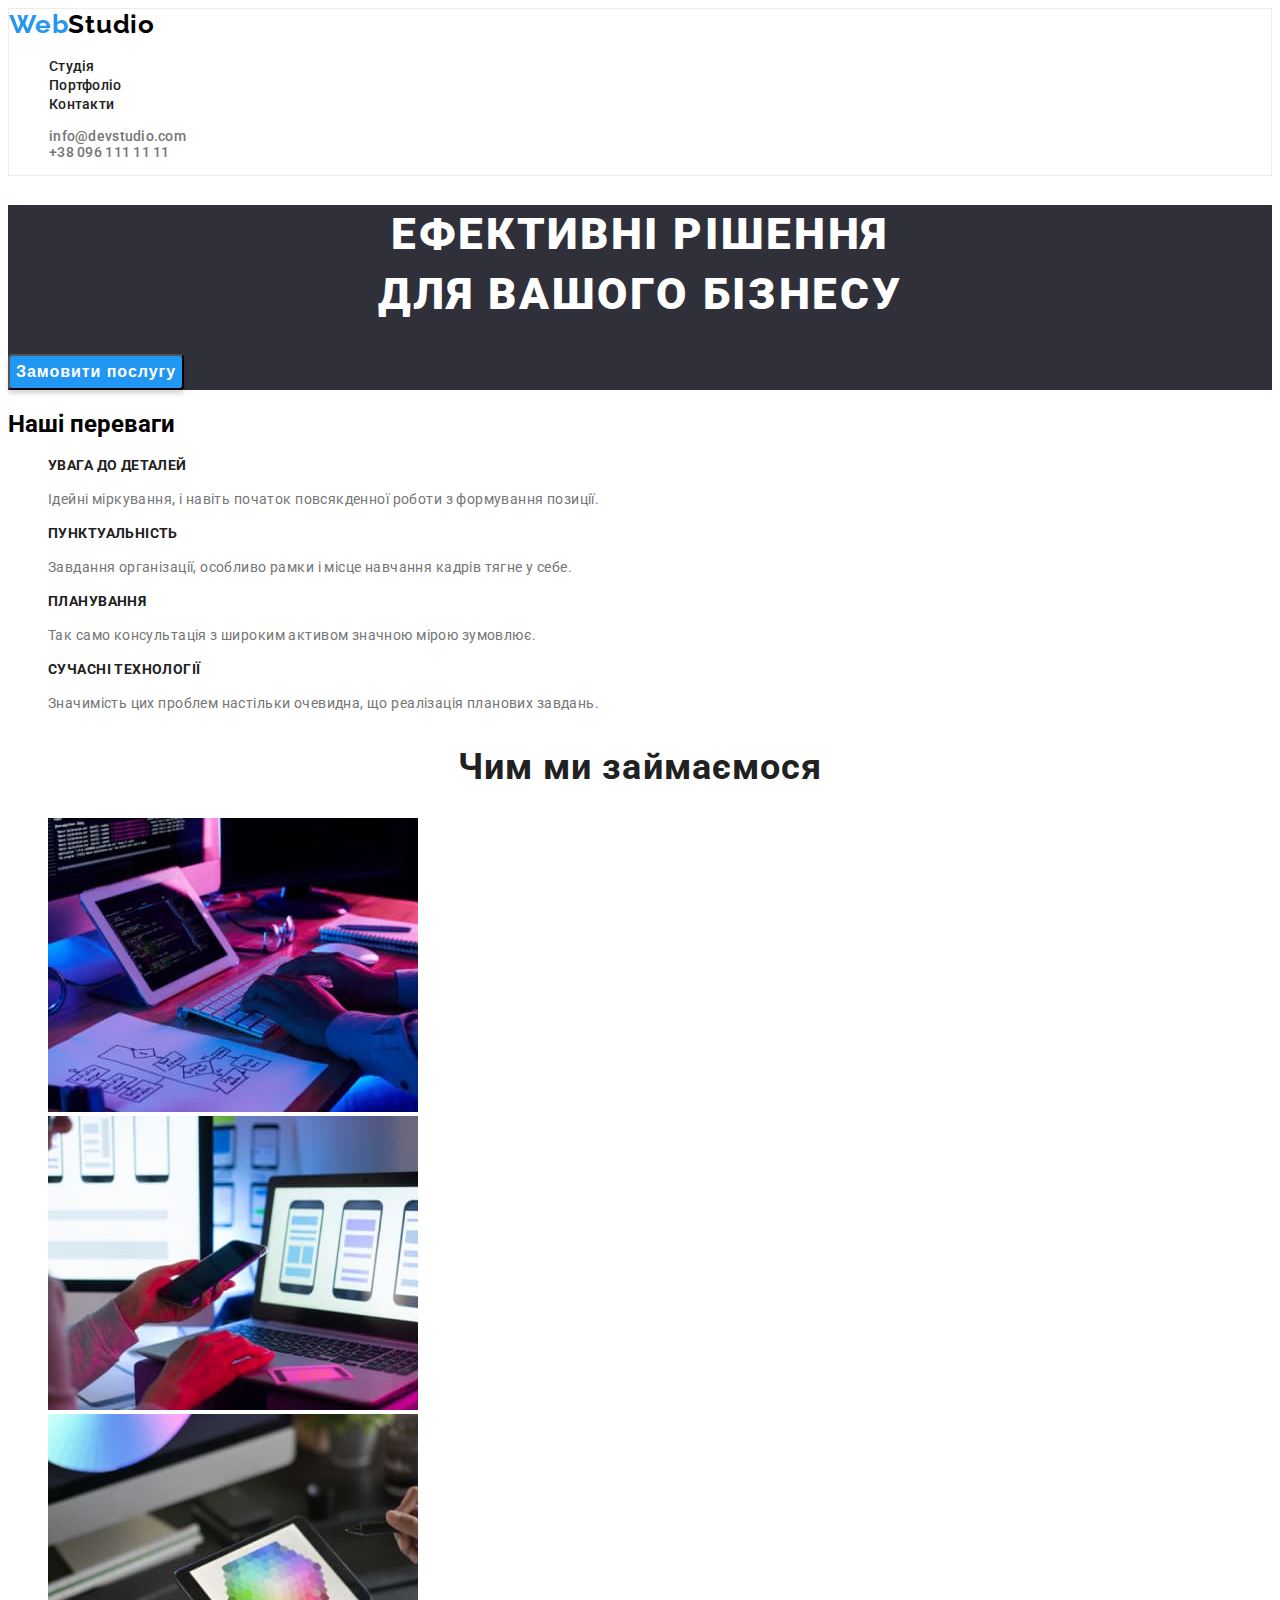
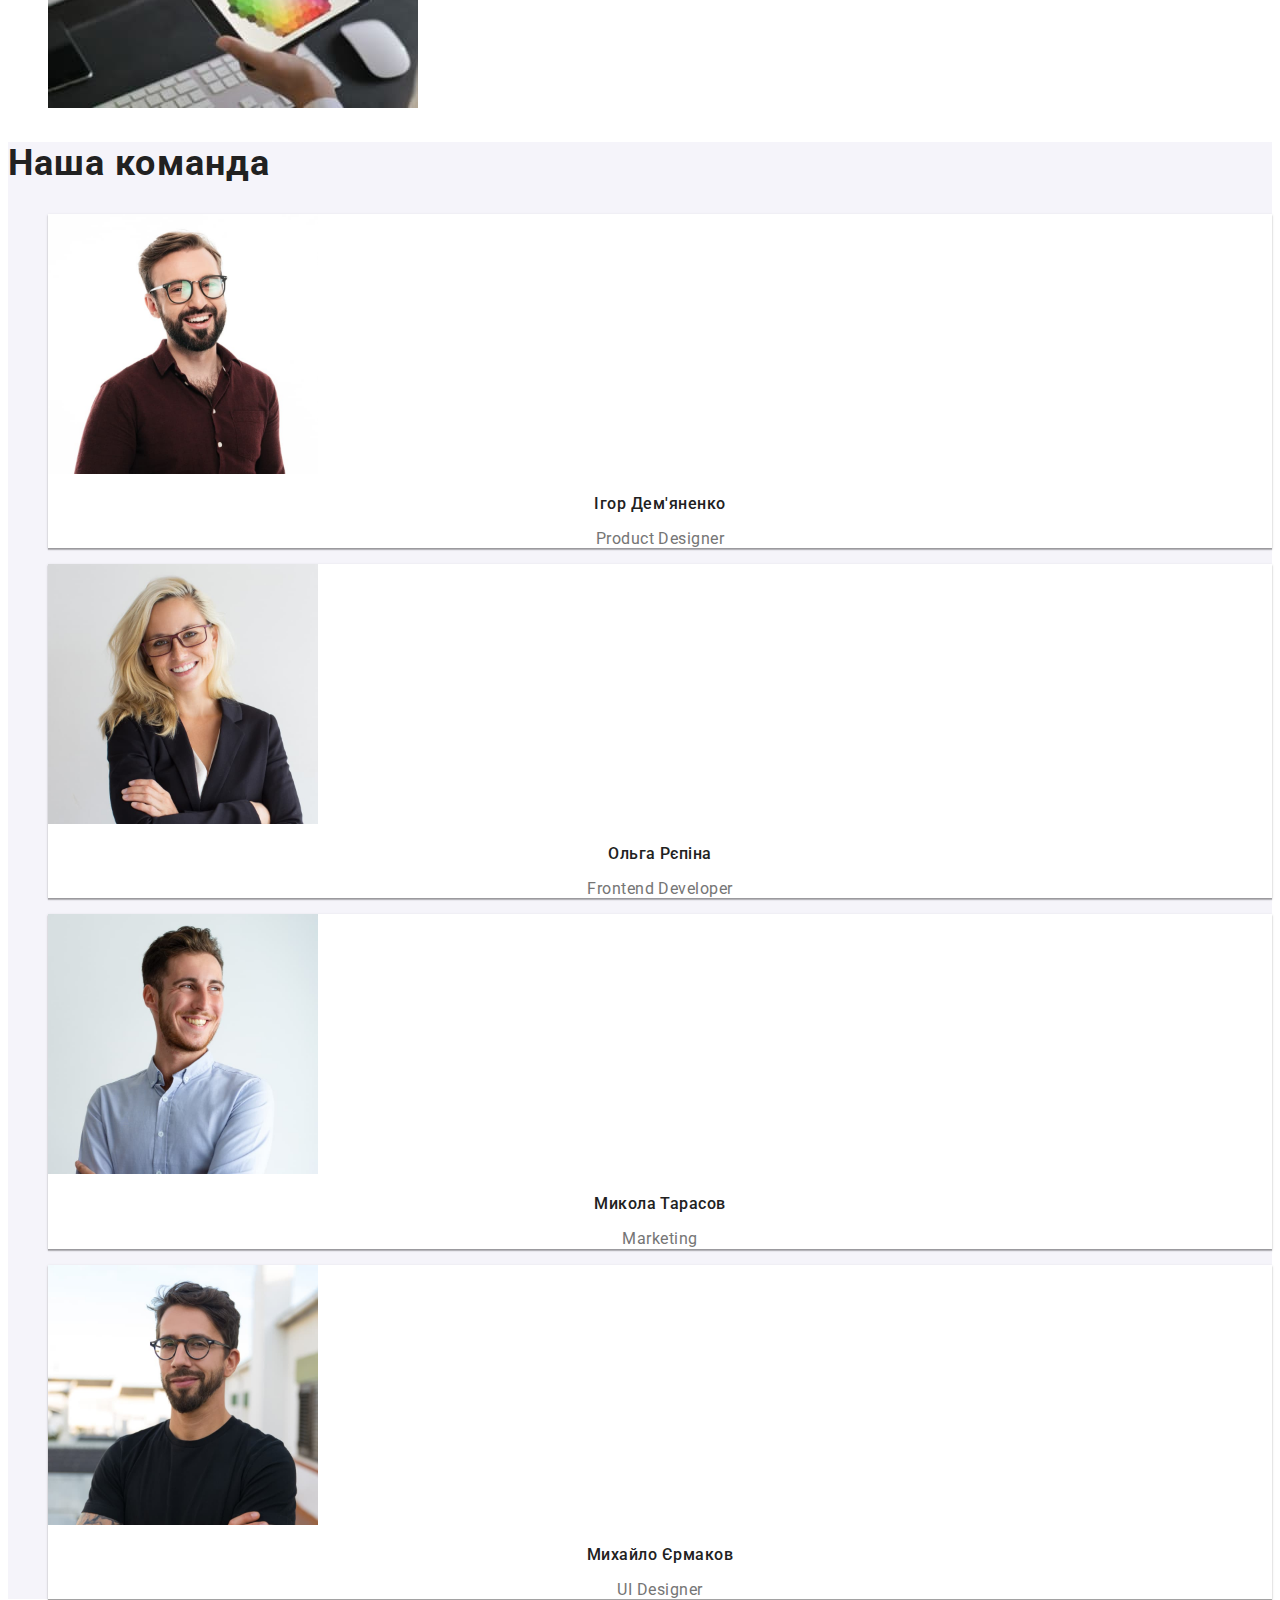
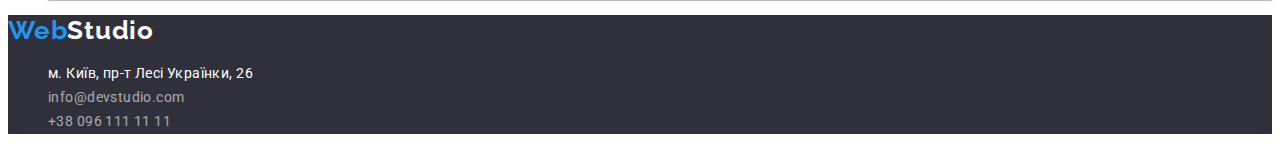
==== index.html @ 8f556d0d "new version" ====
<!DOCTYPE html>
<html lang="uk">
  <head>
    <meta charset="UTF-8" />
    <meta http-equiv="X-UA-Compatible" content="IE=edge" />
    <meta name="viewport" content="width=device-width, initial-scale=1.0" />
    <link rel="stylesheet" href="./css/style.css" />
    <link rel="preconnect" href="https://fonts.googleapis.com" />
    <link rel="preconnect" href="https://fonts.gstatic.com" crossorigin />
    <link
      href="https://fonts.googleapis.com/css2?family=Montserrat:wght@400;700&family=Raleway:wght@700&family=Roboto:wght@400;500;700;900&display=swap"
      rel="stylesheet"
    />
    <title>Студія</title>
  </head>
  <body>
    <header>
      <nav class="navigation">
        <a class="logo" href="#"><span class="logo-web">Web</span>Studio</a>
        <ul>
          <li><a class="navigation-link" href="./index.html">Студія</a></li>
          <li>
            <a class="navigation-link" href="./portfolio.html">Портфоліо</a>
          </li>
          <li><a class="navigation-link" href="#">Контакти</a></li>
        </ul>
      </nav>
      <ul class="connection-link">
        <li>
          <a
            class="connection-link"
            href="mailto:info@devstudio.com"
            target="_blank"
            rel="noopener noreferrer nofollow"
            >info@devstudio.com</a
          >
        </li>
        <li>
          <a
            class="connection-link"
            href="tel:+380961111111"
            target="_blank"
            rel="noopener noreferrer nofollow"
            >+38 096 111 11 11</a
          >
        </li>
      </ul>
    </header>
    <main>
      <section class="hero">
        <h1 class="header-hero">
          Ефективні рішення <br />
          для вашого бізнесу
        </h1>
        <button class="button-hero" type="button">Замовити послугу</button>
      </section>
      <section>
        <h2>Наші переваги</h2>
        <ul>
          <li>
            <h3 class="convenience-header">Увага до деталей</h3>
            <p class="convenience">
              Ідейні міркування, i навіть початок повсякденної роботи з
              формування позиції.
            </p>
          </li>
          <li>
            <h3 class="convenience-header">Пунктуальність</h3>
            <p class="convenience">
              Завдання організації, особливо рамки i місце навчання кадрів тягне
              у себе.
            </p>
          </li>
          <li>
            <h3 class="convenience-header">Планування</h3>
            <p class="convenience">
              Так само консультація з широким активом значною мірою зумовлює.
            </p>
          </li>
          <li>
            <h3 class="convenience-header">Сучасні технології</h3>
            <p class="convenience">
              Значимість цих проблем настільки очевидна, що реалізація планових
              завдань.
            </p>
          </li>
        </ul>
      </section>
      <div>
        <h2 class="training">Чим ми займаємося</h2>
        <ul>
          <li>
            <img
              src="image/img1.jpg"
              alt="Програмування"
              width="370"
              height="294"
            />
          </li>
          <li>
            <img src="image/img2.jpg" alt="Розробка" width="370" height="294" />
          </li>
          <li>
            <img src="image/img3.jpg" alt="Дизайн" width="370" height="294" />
          </li>
        </ul>
      </div>
      <section class="team">
        <h2 class="team-header">Наша команда</h2>
        <ul>
          <li class="team-cards">
            <img
              src="image/img12.jpg"
              alt="Ігор Дем'яненко"
              width="270"
              height="260"
            />
            <h3 class="name">Ігор Дем'яненко</h3>
            <p class="profession">Product Designer</p>
          </li>
          <li class="team-cards">
            <img
              src="image/img13.jpg"
              alt="Ольга Рєпіна"
              width="270"
              height="260"
            />
            <h3 class="name">Ольга Рєпіна</h3>
            <p class="profession">Frontend Developer</p>
          </li>
          <li class="team-cards">
            <img
              src="image/img14.jpg"
              alt="Микола Тарасов"
              width="270"
              height="260"
            />
            <h3 class="name">Микола Тарасов</h3>
            <p class="profession">Marketing</p>
          </li>
          <li class="team-cards">
            <img
              src="image/img15.jpg"
              alt="Михайло Єрмаков"
              width="270"
              height="260"
            />
            <h3 class="name">Михайло Єрмаков</h3>
            <p class="profession">UI Designer</p>
          </li>
        </ul>
      </section>
    </main>
    <footer>
      <a class="logo footer" href="#"
        ><span class="logo-web">Web</span>Studio</a
      >
      <address>
        <ul>
          <li>
            <a
              class="webstudio-adress"
              href="https://www.google.com/maps/d/u/0/viewer?mid=10uSM3H-mIU3GznYo2szRIEphczw&hl=en_US&ll=50.42732700000001%2C30.538092&z=17"
              target="_blank"
              rel="noopener noreferrer nofollow"
              >м. Київ, пр-т Лесі Українки, 26</a
            >
          </li>
          <li>
            <a
              class="footer-link"
              href="mailto:info@devstudio.com"
              target="_blank"
              rel="noopener noreferrer nofollow"
              >info@devstudio.com</a
            >
          </li>
          <li>
            <a
              class="footer-link"
              href="tel:+380961111111"
              target="_blank"
              rel="noopener noreferrer nofollow"
              >+38 096 111 11 11</a
            >
          </li>
        </ul>
      </address>
    </footer>
  </body>
</html>
---- css/style.css ----
body {
  font-family: "Roboto", sans-serif;
}
/* -----------Header------------  */
header {
  background: #ffffff;
  border: solid 1px;
  border-color: #ececec;
}
li {
  list-style: none;
}
a {
  text-decoration: none;
}
.logo {
  font-family: "Raleway";
  font-weight: 700;
  font-size: 26px;
  line-height: 1.19;
  letter-spacing: 0.03em;
  text-decoration: none;
  color: black;
}
.logo-web {
  color: #2196f3;
}
.navigation-link {
  font-weight: 500;
  font-size: 14px;
  line-height: 1.14;
  letter-spacing: 0.02em;
  color: #212121;
}
.connection-link {
  font-weight: 500;
  font-size: 14px;
  line-height: 1.14;
  letter-spacing: 0.02em;
  color: #757575;
}
.navigation-link:hover,
.connection-link:hover {
  color: #2196f3;
}
/* -----------Header------------  */
.hero {
  background: #2f303a;
}
.header-hero {
  font-weight: 900;
  font-size: 44px;
  line-height: 1.36;
  text-align: center;
  letter-spacing: 0.06em;
  text-transform: uppercase;
  color: #ffffff;
}
.button-hero {
  cursor: pointer;
  background: #2196f3;
  box-shadow: 0px 4px 4px rgba(0, 0, 0, 0.15);
  border-radius: 4px;
  font-weight: 700;
  font-size: 16px;
  line-height: 1.875;
  display: flex;
  align-items: center;
  text-align: center;
  letter-spacing: 0.06em;
  color: #ffffff;
}
.convenience-header {
  font-weight: 700;
  font-size: 14px;
  line-height: 1.14;
  letter-spacing: 0.03em;
  text-transform: uppercase;
  color: #212121;
}
.convenience {
  font-size: 14px;
  line-height: 1.71;
  letter-spacing: 0.03em;
  color: #757575;
}
.training {
  font-weight: 700;
  font-size: 36px;
  line-height: 1.17;
  text-align: center;
  letter-spacing: 0.03em;
  color: #212121;
}
.team {
  background-color: #f5f4fa;
}
.team-header {
  font-weight: 700;
  font-size: 36px;
  line-height: 1.17;
  letter-spacing: 0.03em;
  color: #212121;
}
.team-cards {
  background: #ffffff;
  box-shadow: 0px 1px 3px rgba(0, 0, 0, 0.12), 0px 1px 1px rgba(0, 0, 0, 0.14),
    0px 2px 1px rgba(0, 0, 0, 0.2);
  border-radius: 0px 0;
}
.name {
  font-weight: 500;
  font-size: 16px;
  line-height: 1.2;
  text-align: center;
  letter-spacing: 0.03em;
  color: #212121;
}
.profession {
  font-size: 16px;
  line-height: 1.2;
  text-align: center;
  letter-spacing: 0.03em;
  color: #757575;
}
/* -----------Main------------  */
/* -----------Footer------------  */
footer {
  background: #2f303a;
}
.footer {
  color: #ffffff;
}
.webstudio-adress {
  font-style: normal;
  font-size: 14px;
  line-height: 1.71;
  letter-spacing: 0.03em;
  color: white;
}
.footer-link {
  font-style: normal;
  font-size: 14px;
  line-height: 1.71;
  letter-spacing: 0.03em;
  color: rgba(255, 255, 255, 0.6);
}
address a:hover {
  color: #2196f3;
}
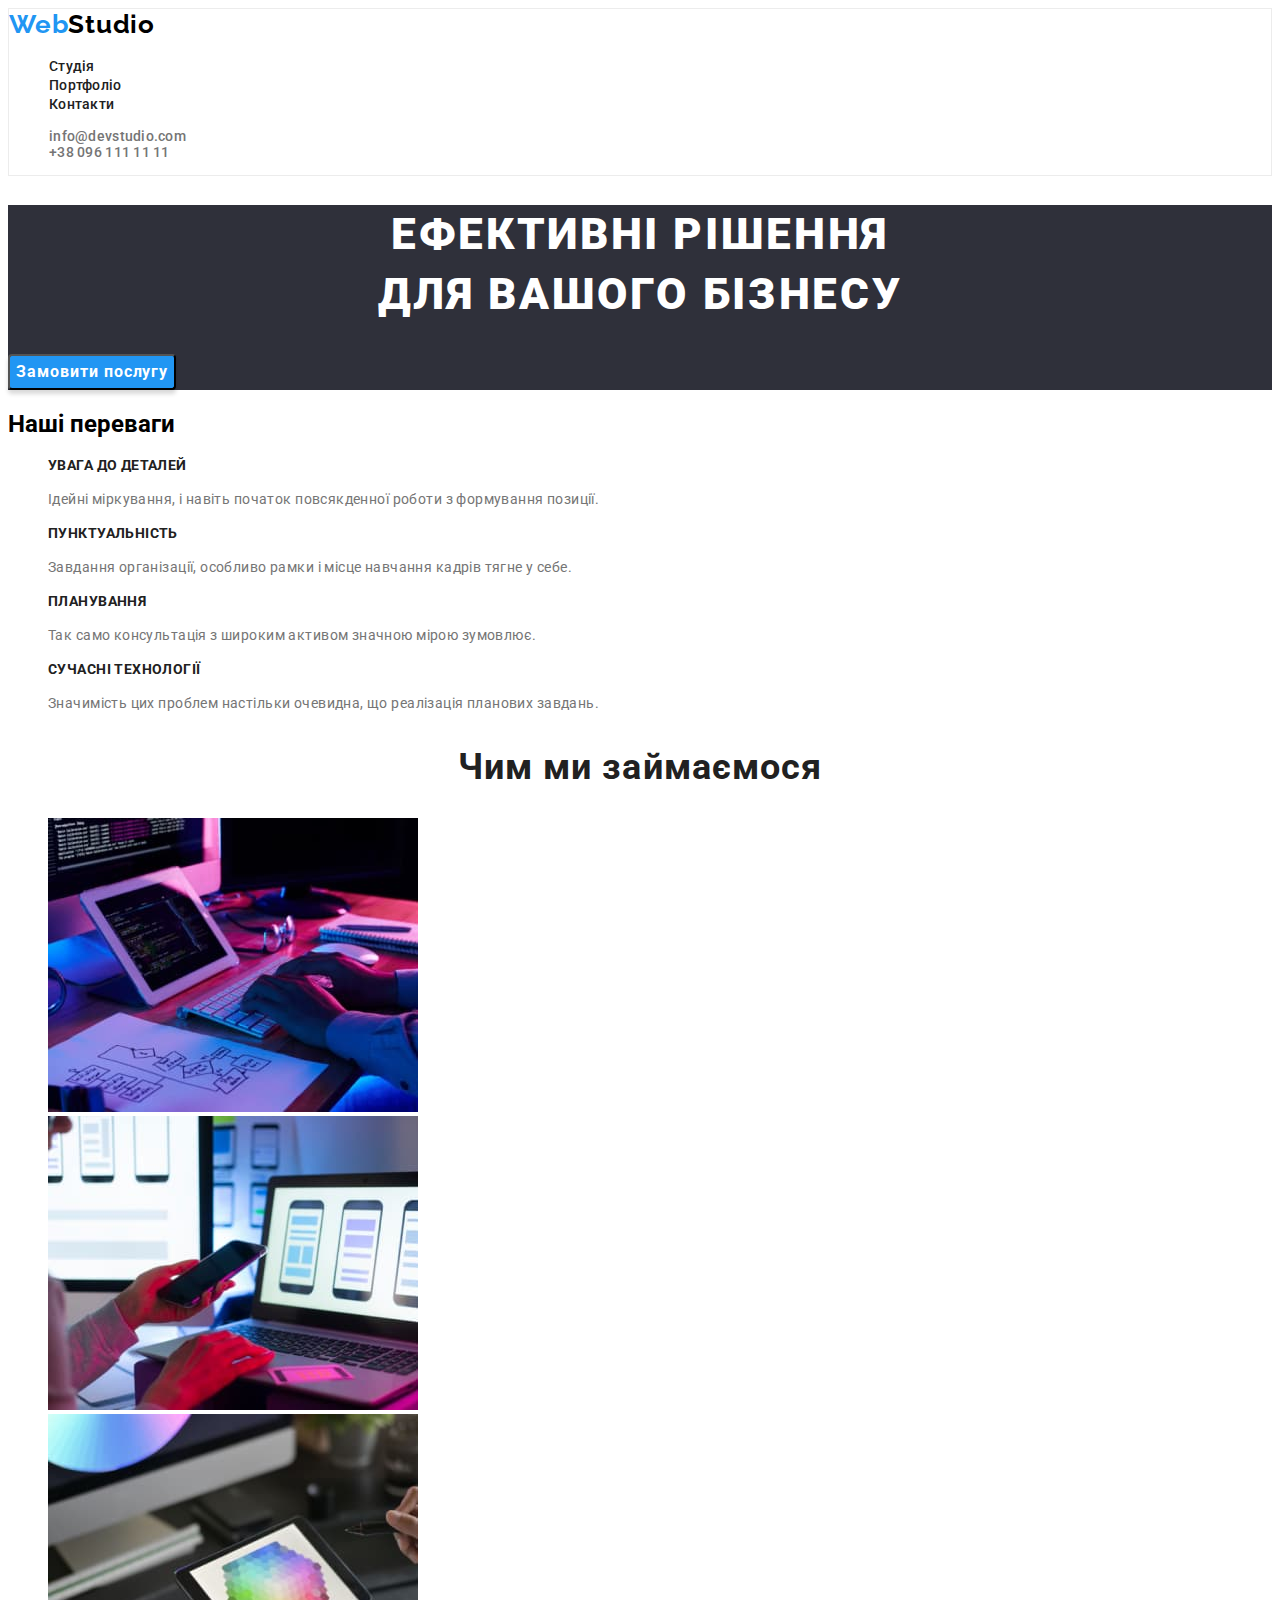
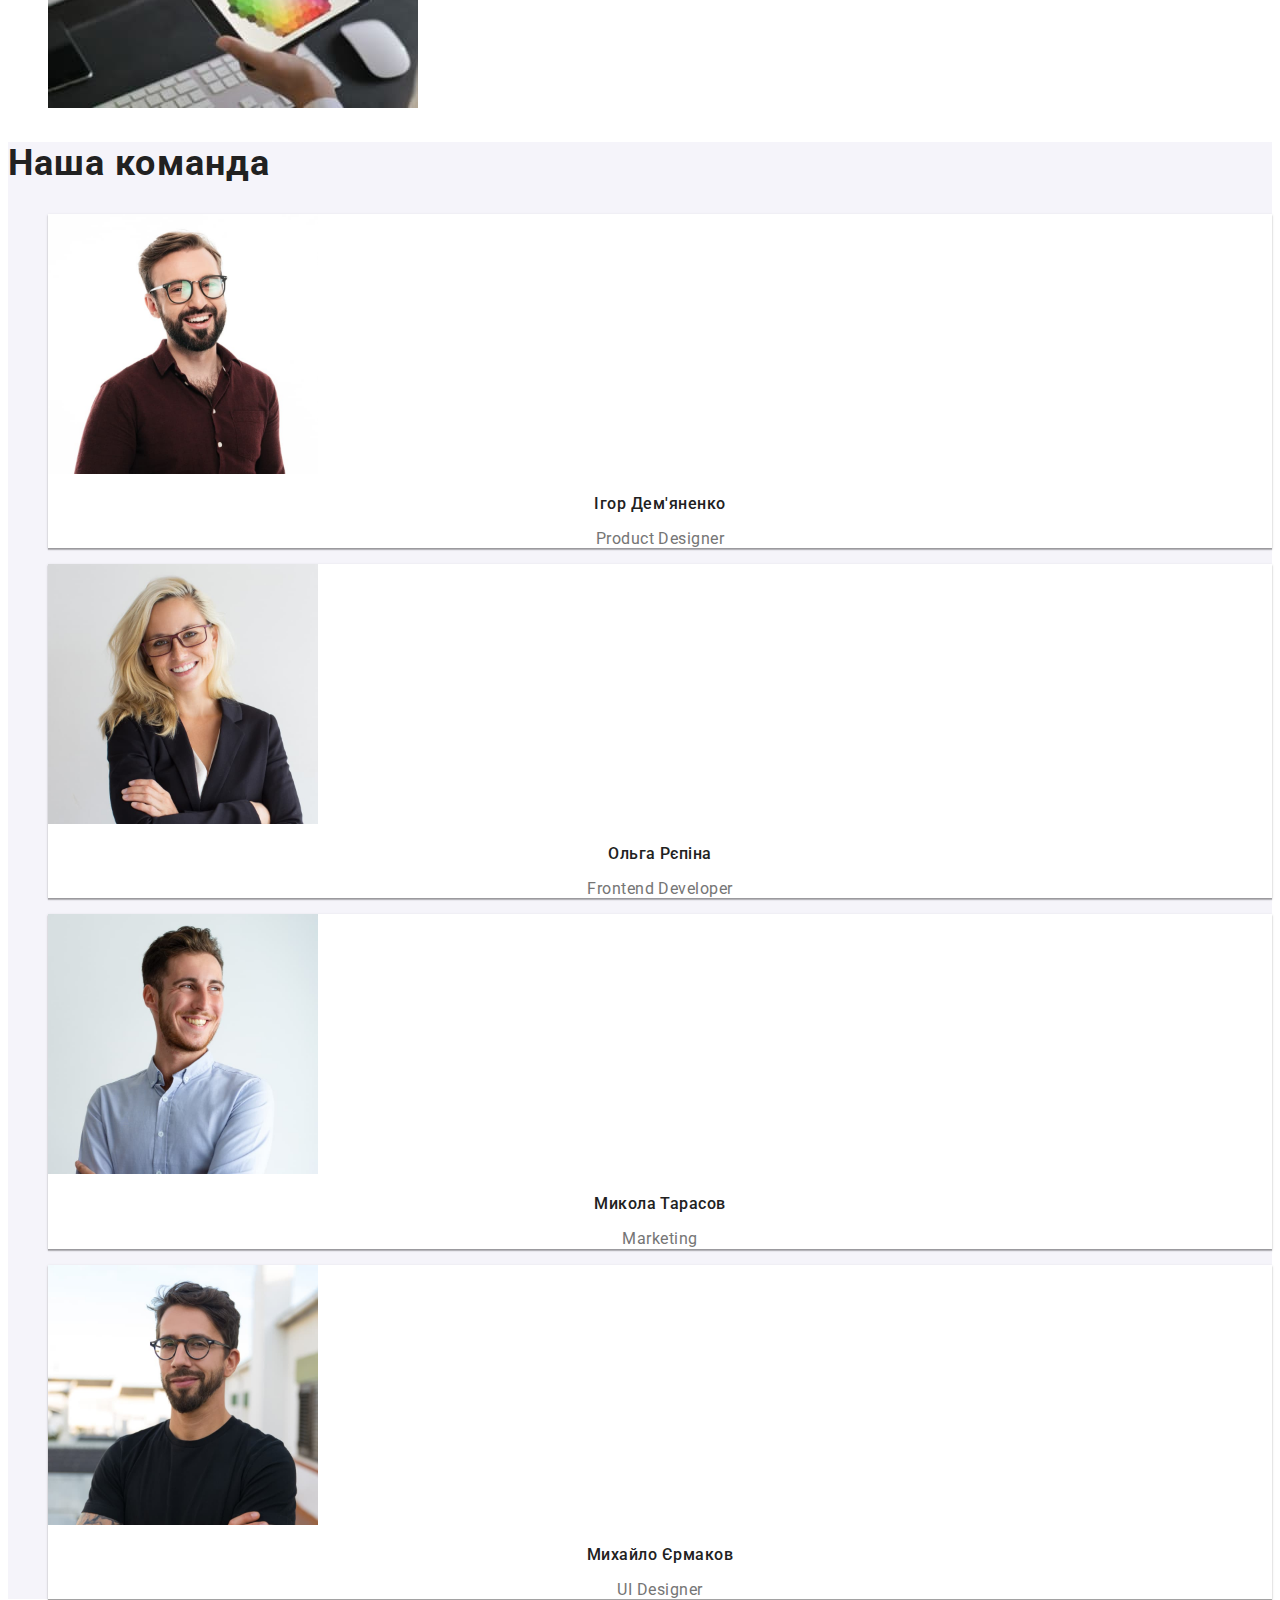
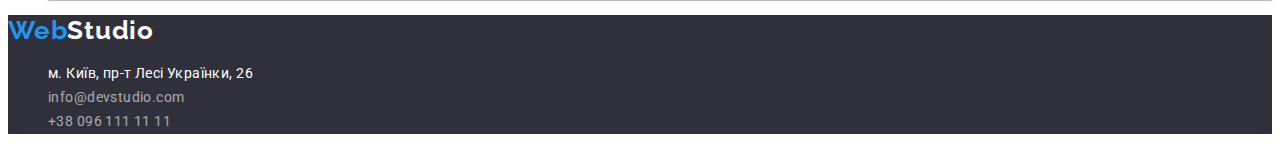
==== commit 006e4dd9: "fix" ====
--- a/index.html
+++ b/index.html
@@ -14,30 +14,38 @@
     <title>Студія</title>
   </head>
   <body>
-    <header>
+    <header class="header-style">
       <nav class="navigation">
-        <a class="logo" href="#"><span class="logo-web">Web</span>Studio</a>
+        <a class="link logo" href="#"
+          ><span class="logo-web">Web</span>Studio</a
+        >
         <ul>
-          <li><a class="navigation-link" href="./index.html">Студія</a></li>
-          <li>
-            <a class="navigation-link" href="./portfolio.html">Портфоліо</a>
+          <li class="list-style">
+            <a class="link navigation-link" href="./index.html">Студія</a>
           </li>
-          <li><a class="navigation-link" href="#">Контакти</a></li>
+          <li class="list-style">
+            <a class="link navigation-link" href="./portfolio.html"
+              >Портфоліо</a
+            >
+          </li>
+          <li class="list-style">
+            <a class="link navigation-link" href="#">Контакти</a>
+          </li>
         </ul>
       </nav>
       <ul class="connection-link">
-        <li>
+        <li class="list-style">
           <a
-            class="connection-link"
+            class="link connection-link"
             href="mailto:info@devstudio.com"
             target="_blank"
             rel="noopener noreferrer nofollow"
             >info@devstudio.com</a
           >
         </li>
-        <li>
+        <li class="list-style">
           <a
-            class="connection-link"
+            class="link connection-link"
             href="tel:+380961111111"
             target="_blank"
             rel="noopener noreferrer nofollow"
@@ -57,27 +65,27 @@
       <section>
         <h2>Наші переваги</h2>
         <ul>
-          <li>
+          <li class="list-style">
             <h3 class="convenience-header">Увага до деталей</h3>
             <p class="convenience">
               Ідейні міркування, i навіть початок повсякденної роботи з
               формування позиції.
             </p>
           </li>
-          <li>
+          <li class="list-style">
             <h3 class="convenience-header">Пунктуальність</h3>
             <p class="convenience">
               Завдання організації, особливо рамки i місце навчання кадрів тягне
               у себе.
             </p>
           </li>
-          <li>
+          <li class="list-style">
             <h3 class="convenience-header">Планування</h3>
             <p class="convenience">
               Так само консультація з широким активом значною мірою зумовлює.
             </p>
           </li>
-          <li>
+          <li class="list-style">
             <h3 class="convenience-header">Сучасні технології</h3>
             <p class="convenience">
               Значимість цих проблем настільки очевидна, що реалізація планових
@@ -86,10 +94,10 @@
           </li>
         </ul>
       </section>
-      <div>
+      <section>
         <h2 class="training">Чим ми займаємося</h2>
         <ul>
-          <li>
+          <li class="list-style">
             <img
               src="image/img1.jpg"
               alt="Програмування"
@@ -97,18 +105,18 @@
               height="294"
             />
           </li>
-          <li>
+          <li class="list-style">
             <img src="image/img2.jpg" alt="Розробка" width="370" height="294" />
           </li>
-          <li>
+          <li class="list-style">
             <img src="image/img3.jpg" alt="Дизайн" width="370" height="294" />
           </li>
         </ul>
-      </div>
+      </section>
       <section class="team">
         <h2 class="team-header">Наша команда</h2>
         <ul>
-          <li class="team-cards">
+          <li class="list-style team-cards">
             <img
               src="image/img12.jpg"
               alt="Ігор Дем'яненко"
@@ -118,7 +126,7 @@
             <h3 class="name">Ігор Дем'яненко</h3>
             <p class="profession">Product Designer</p>
           </li>
-          <li class="team-cards">
+          <li class="list-style team-cards">
             <img
               src="image/img13.jpg"
               alt="Ольга Рєпіна"
@@ -128,7 +136,7 @@
             <h3 class="name">Ольга Рєпіна</h3>
             <p class="profession">Frontend Developer</p>
           </li>
-          <li class="team-cards">
+          <li class="list-style team-cards">
             <img
               src="image/img14.jpg"
               alt="Микола Тарасов"
@@ -138,7 +146,7 @@
             <h3 class="name">Микола Тарасов</h3>
             <p class="profession">Marketing</p>
           </li>
-          <li class="team-cards">
+          <li class="list-style team-cards">
             <img
               src="image/img15.jpg"
               alt="Михайло Єрмаков"
@@ -151,33 +159,33 @@
         </ul>
       </section>
     </main>
-    <footer>
+    <footer class="footer-style">
       <a class="logo footer" href="#"
         ><span class="logo-web">Web</span>Studio</a
       >
-      <address>
+      <address class="address">
         <ul>
-          <li>
+          <li class="list-style">
             <a
-              class="webstudio-adress"
+              class="link webstudio-adress"
               href="https://www.google.com/maps/d/u/0/viewer?mid=10uSM3H-mIU3GznYo2szRIEphczw&hl=en_US&ll=50.42732700000001%2C30.538092&z=17"
               target="_blank"
               rel="noopener noreferrer nofollow"
               >м. Київ, пр-т Лесі Українки, 26</a
             >
           </li>
-          <li>
+          <li class="list-style">
             <a
-              class="footer-link"
+              class="link footer-link"
               href="mailto:info@devstudio.com"
               target="_blank"
               rel="noopener noreferrer nofollow"
               >info@devstudio.com</a
             >
           </li>
-          <li>
+          <li class="list-style">
             <a
-              class="footer-link"
+              class="link footer-link"
               href="tel:+380961111111"
               target="_blank"
               rel="noopener noreferrer nofollow"
--- a/css/style.css
+++ b/css/style.css
@@ -2,15 +2,15 @@
   font-family: "Roboto", sans-serif;
 }
 /* -----------Header------------  */
-header {
+.header-style {
   background: #ffffff;
   border: solid 1px;
   border-color: #ececec;
 }
-li {
+.list-style {
   list-style: none;
 }
-a {
+.link {
   text-decoration: none;
 }
 .logo {
@@ -57,6 +57,7 @@
   color: #ffffff;
 }
 .button-hero {
+  font-family: "Roboto";
   cursor: pointer;
   background: #2196f3;
   box-shadow: 0px 4px 4px rgba(0, 0, 0, 0.15);
@@ -125,7 +126,7 @@
 }
 /* -----------Main------------  */
 /* -----------Footer------------  */
-footer {
+.footer-style {
   background: #2f303a;
 }
 .footer {
@@ -145,6 +146,6 @@
   letter-spacing: 0.03em;
   color: rgba(255, 255, 255, 0.6);
 }
-address a:hover {
+.address a:hover {
   color: #2196f3;
 }
